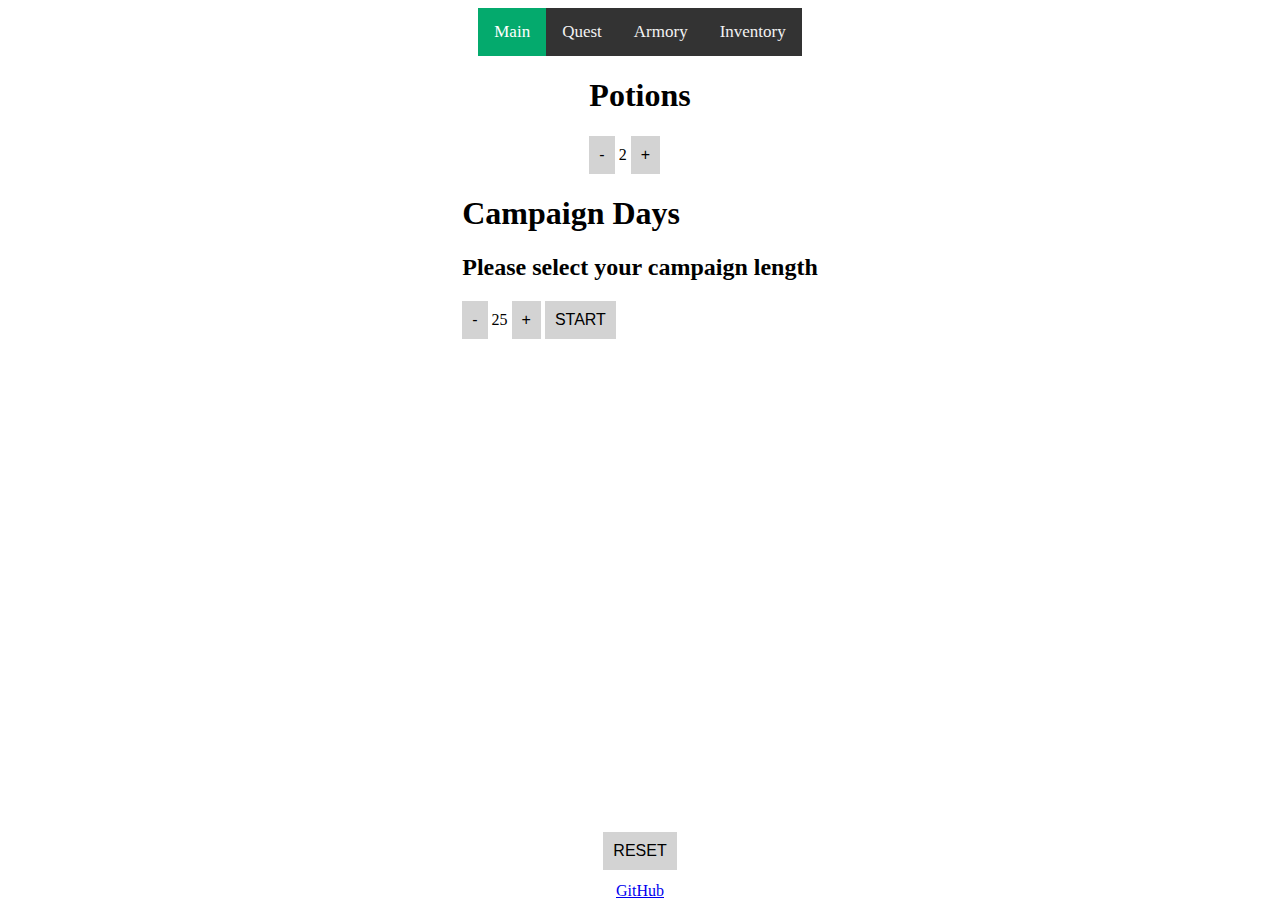
==== index.html @ e3de9ffc "initial prototype push" ====
<!DOCTYPE html>
<html lang="en-US" dir="ltr">
	<head>
		<meta charset="UTF-8">
		<title>MHWBG Companion</title>
		<link rel="canonical" href="https://redbo0n.github.io/mhwbg-comp/">
		<link rel="stylesheet" href="./css/mhwbg.css">
		<link rel="manifest" href="./manifest.json">
	</head>
	<body>
		<div class="topnav">
			<a class="active" href="./index.html">Main</a>
			<a href="./html/quest.html">Quest</a>
			<a href="./html/armory.html">Armory</a>
			<a href="./html/inventory.html">Inventory</a>
		</div>
		<div>
			<h1>Potions</h1>
			<button type="button" onclick="sub_one('potions')">-</button>
			<span name="potions" id="potions">2</span>
			<button type="button" onclick="add_one('potions', 3)">+</button>
		</div>
		<div>
			<h1>Campaign Days</h1>
			<div id="day-selector">
				<h2>Please select your campaign length</h2>
				<button type="button" onclick="sub_one('days')">-</button>
				<span name="days" id="days">25</span>
				<button type="button" onclick="add_one('days')">+</button>
				<button type="button" onclick="start_campaign()">START</button>
			</div>
			<div id="selected-days" style="display:none">
				<h2>You have <span name="days" id=days>25</span> left</h2>
			</div>
		</div>
		<button class="reset" type="button" onclick="reset_data()">RESET</button>
	</body>
	<footer>
		<a href="https://github.com/reDBo0n/mhwbg-comp" target="_blank" rel="noopener noreferrer">GitHub</a>
	</footer>
	<script src="./js/common.js"></script>
	<script src="./js/main.js"></script>
	<script>
		if(navigator.serviceWorker) {
			navigator.serviceWorker.register("/mhwbg-comp/sw.js", {scope: "/mhwbg-comp"});
		}
	</script>
</html>
---- css/mhwbg.css ----
body {
	display:			grid;
	place-items:		center;
}

button {
	background-color:	lightgray;
	border:				none;
	padding:			10px 10px;
	text-align:			center;
	text-decoration:	none;
	display:			inline-block;
	font-size:			16px;
	align-items:		center;
}

.topnav {
	background-color:	#333;
	overflow:			hidden;
}

.topnav a {
	float:				left;
	color:				#f2f2f2;
	text-align:			center;
	padding:			14px 16px;
	text-decoration:	none;
	font-size:			17px;
}

.topnav a:hover {
	background-color:	#ddd;
	color:				black;
}

.topnav a.active {
	background-color:	#04aa6d;
	color:				white;
}

footer {
	position:			absolute;
	bottom:				0;
}

button.reset {
	position:			absolute;
	bottom:				30px;
}

.list {
	display:			flex;
	flex-direction:		row;
	flex-wrap:			wrap;
	align-items:		center;
	justify-content:	center;
}

.list label {
	flex-basis:			33.333333%;
}
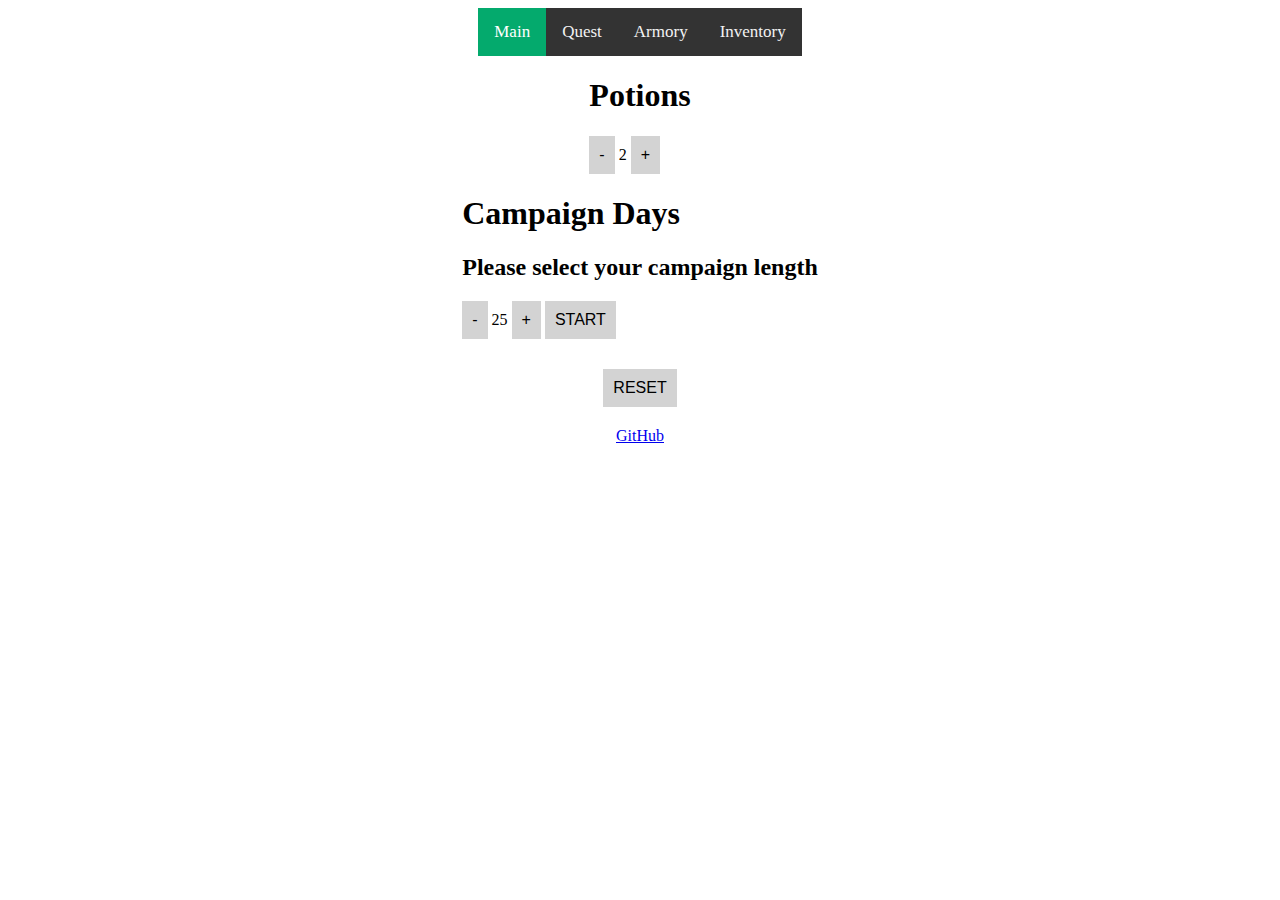
==== commit e053c400: "added rest of the Armory items" ====
--- a/index.html
+++ b/index.html
@@ -2,6 +2,7 @@
 <html lang="en-US" dir="ltr">
 	<head>
 		<meta charset="UTF-8">
+		<meta name="viewport" content="width=device-width, initiali-scale=1.0, maximum-scale=1.0, user-scalable=0">
 		<title>MHWBG Companion</title>
 		<link rel="canonical" href="https://redbo0n.github.io/mhwbg-comp/">
 		<link rel="stylesheet" href="./css/mhwbg.css">
@@ -42,7 +43,7 @@
 	<script src="./js/main.js"></script>
 	<script>
 		if(navigator.serviceWorker) {
-			navigator.serviceWorker.register("/mhwbg-comp/sw.js", {scope: "/mhwbg-comp"});
+			navigator.serviceWorker.register("/mhwbg-comp/sw.js", {scope: "/mhwbg-comp/"});
 		}
 	</script>
 </html>--- a/css/mhwbg.css
+++ b/css/mhwbg.css
@@ -39,21 +39,20 @@
 }
 
 footer {
-	position:			absolute;
-	bottom:				0;
+	margin-top:			20px;
 }
 
 button.reset {
-	position:			absolute;
-	bottom:				30px;
+	margin-top:			30px;
 }
 
 .list {
-	display:			flex;
+	display:			inline-flex;
 	flex-direction:		row;
 	flex-wrap:			wrap;
 	align-items:		center;
 	justify-content:	center;
+	row-gap:			20px;
 }
 
 .list label {
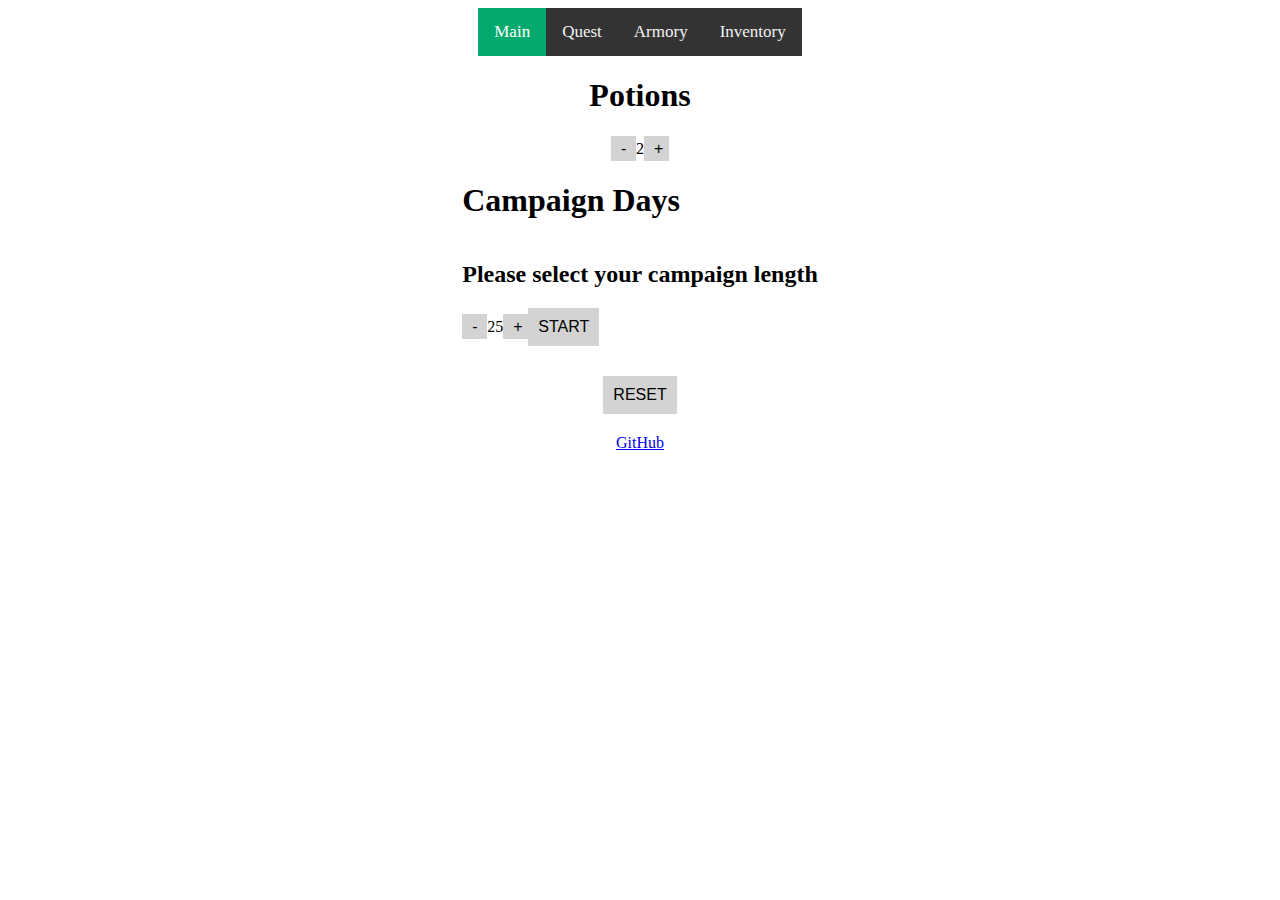
==== commit d2441162: "smaller touches" ====
--- a/index.html
+++ b/index.html
@@ -17,17 +17,19 @@
 		</div>
 		<div>
 			<h1>Potions</h1>
-			<button type="button" onclick="sub_one('potions')">-</button>
-			<span name="potions" id="potions">2</span>
-			<button type="button" onclick="add_one('potions', 3)">+</button>
+			<div>
+				<button class="calc" type="button" onclick="sub_one('potions')">-</button>
+				<span name="potions" id="potions">2</span>
+				<button class="calc" type="button" onclick="add_one('potions', 3)">+</button>
+			</div>
 		</div>
 		<div>
 			<h1>Campaign Days</h1>
 			<div id="day-selector">
 				<h2>Please select your campaign length</h2>
-				<button type="button" onclick="sub_one('days')">-</button>
+				<button class="calc" type="button" onclick="sub_one('days')">-</button>
 				<span name="days" id="days">25</span>
-				<button type="button" onclick="add_one('days')">+</button>
+				<button class="calc" type="button" onclick="add_one('days')">+</button>
 				<button type="button" onclick="start_campaign()">START</button>
 			</div>
 			<div id="selected-days" style="display:none">
--- a/css/mhwbg.css
+++ b/css/mhwbg.css
@@ -53,8 +53,37 @@
 	align-items:		center;
 	justify-content:	center;
 	row-gap:			20px;
+	width:				360px;
 }
 
 .list label {
 	flex-basis:			33.333333%;
+}
+
+button.tab {
+	margin:				15px;
+	width: 				360px;
+	color:				rgb(200, 200, 200);
+	background-color:	black;
+}
+
+button.tab:hover {
+	color:				whitesmoke;
+	background-color: 	seagreen;
+}
+
+button.calc {
+	width:				25px;
+	height:				25px;
+	line-height: 		5px;
+}
+
+div {
+	display: 			table;
+	margin: 			0 auto;
+}
+
+label {
+	display: 			table;
+	margin:				0 auto;
 }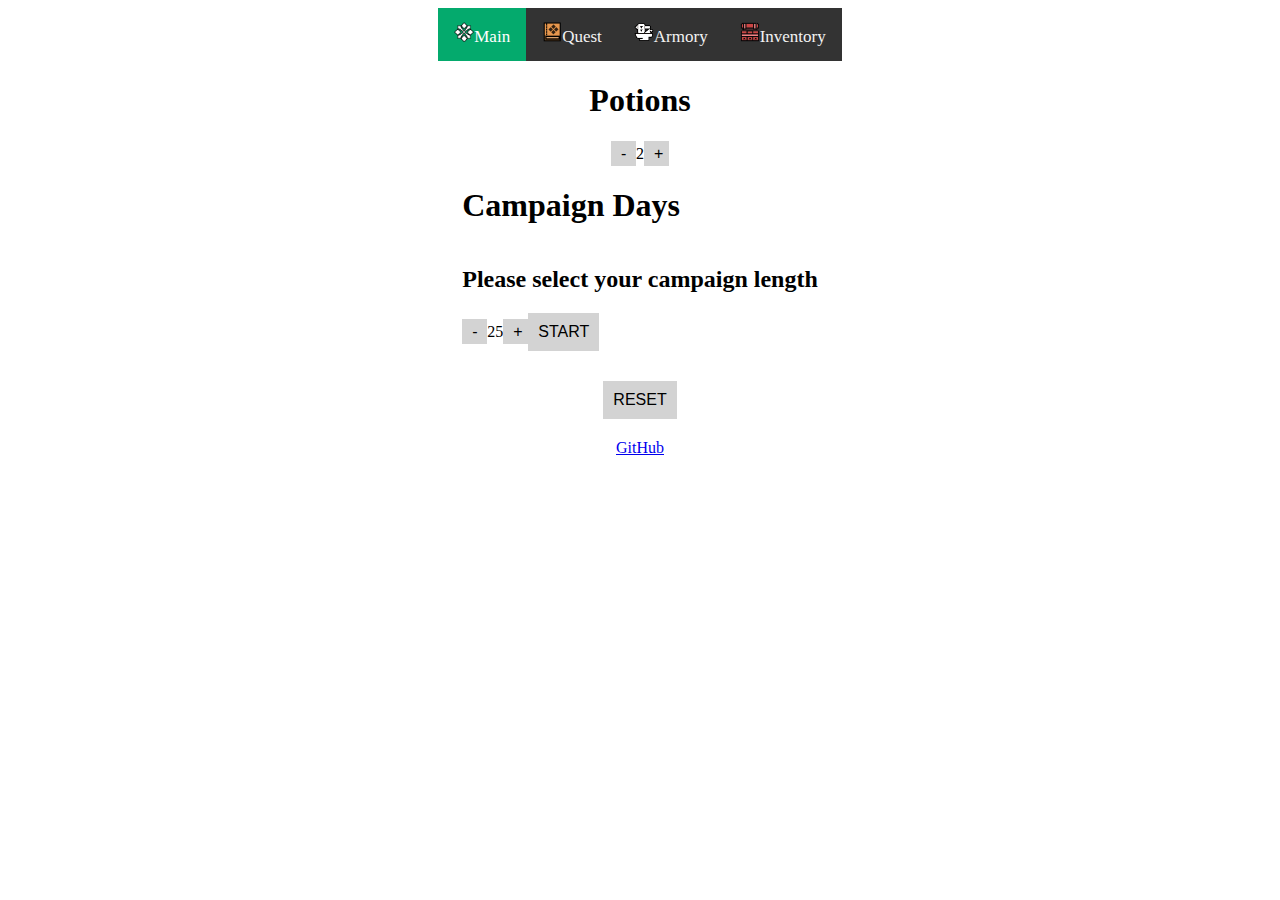
==== commit 8b783aa2: "some additional icons" ====
--- a/index.html
+++ b/index.html
@@ -2,7 +2,7 @@
 <html lang="en-US" dir="ltr">
 	<head>
 		<meta charset="UTF-8">
-		<meta name="viewport" content="width=device-width, initiali-scale=1.0, maximum-scale=1.0, user-scalable=0">
+		<meta name="viewport" content="width=device-width, initial-scale=1.0, maximum-scale=1.0, user-scalable=0">
 		<title>MHWBG Companion</title>
 		<link rel="canonical" href="https://redbo0n.github.io/mhwbg-comp/">
 		<link rel="stylesheet" href="./css/mhwbg.css">
@@ -10,10 +10,10 @@
 	</head>
 	<body>
 		<div class="topnav">
-			<a class="active" href="./index.html">Main</a>
-			<a href="./html/quest.html">Quest</a>
-			<a href="./html/armory.html">Armory</a>
-			<a href="./html/inventory.html">Inventory</a>
+			<a class="active" href="./index.html"><img src="./data/icons/main.png" width="20" height="20">Main</a>
+			<a href="./html/quest.html"><img src="./data/icons/quest.png" width="20" height="20">Quest</a>
+			<a href="./html/armory.html"><img src="./data/icons/forge.png" width="20" height="20">Armory</a>
+			<a href="./html/inventory.html"><img src="./data/icons/inventory.png" width="20" height="20">Inventory</a>
 		</div>
 		<div>
 			<h1>Potions</h1>
@@ -43,9 +43,4 @@
 	</footer>
 	<script src="./js/common.js"></script>
 	<script src="./js/main.js"></script>
-	<script>
-		if(navigator.serviceWorker) {
-			navigator.serviceWorker.register("/mhwbg-comp/sw.js", {scope: "/mhwbg-comp/"});
-		}
-	</script>
 </html>--- a/css/mhwbg.css
+++ b/css/mhwbg.css
@@ -53,7 +53,7 @@
 	align-items:		center;
 	justify-content:	center;
 	row-gap:			20px;
-	width:				360px;
+	width:				440px;
 }
 
 .list label {
@@ -62,7 +62,7 @@
 
 button.tab {
 	margin:				15px;
-	width: 				360px;
+	width: 				440px;
 	color:				rgb(200, 200, 200);
 	background-color:	black;
 }
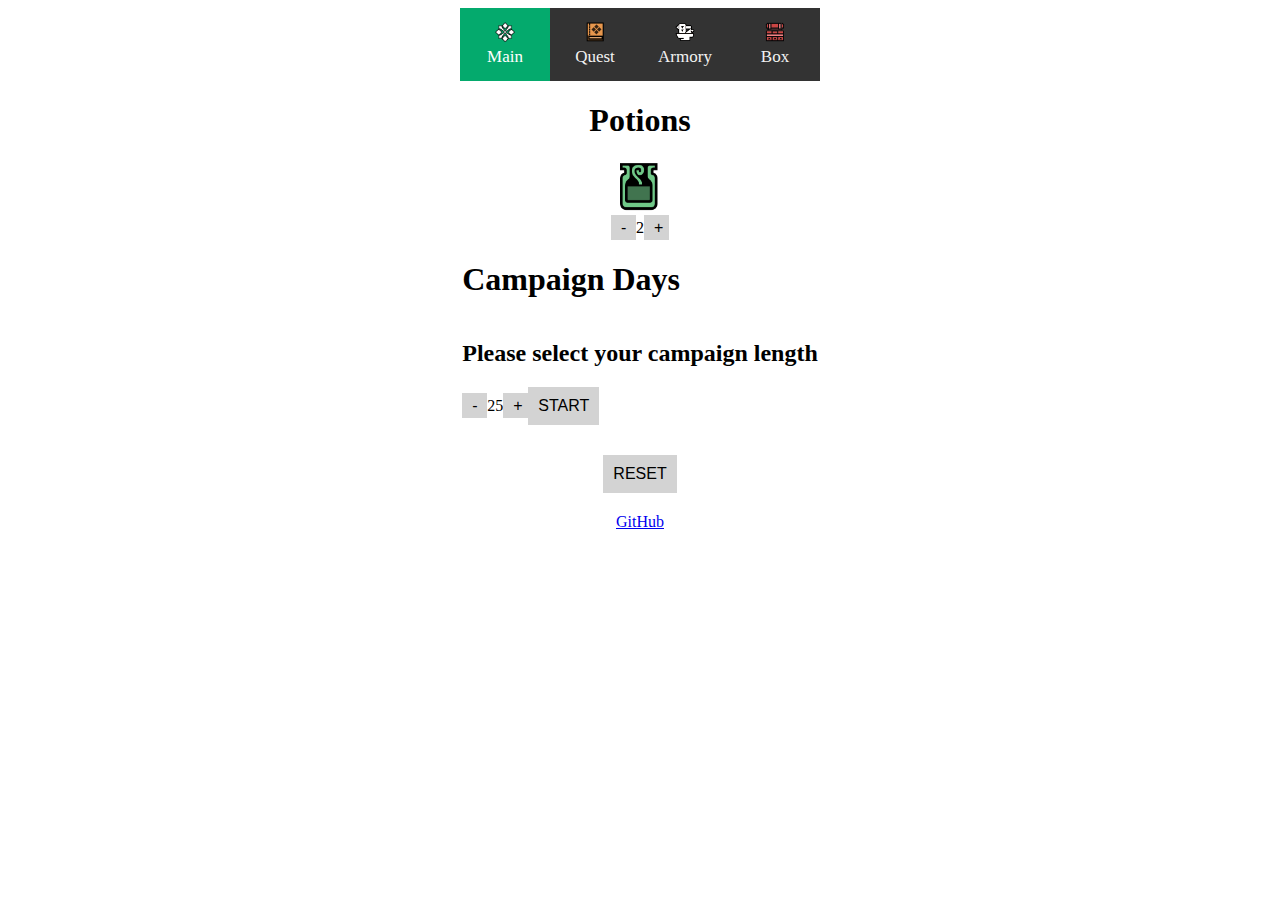
==== commit 033079bb: "icons restructuring" ====
--- a/index.html
+++ b/index.html
@@ -10,16 +10,19 @@
 	</head>
 	<body>
 		<div class="topnav">
-			<a class="active" href="./index.html"><img src="./data/icons/main.png" width="20" height="20">Main</a>
-			<a href="./html/quest.html"><img src="./data/icons/quest.png" width="20" height="20">Quest</a>
-			<a href="./html/armory.html"><img src="./data/icons/forge.png" width="20" height="20">Armory</a>
-			<a href="./html/inventory.html"><img src="./data/icons/inventory.png" width="20" height="20">Inventory</a>
+			<a class="active" href="./index.html"><img src="./data/icons/main.png" width="20" height="20"><span>Main</span></a>
+			<a href="./html/quest.html"><img src="./data/icons/quest.png" width="20" height="20"><span>Quest</span></a>
+			<a href="./html/armory.html"><img src="./data/icons/forge.png" width="20" height="20"><span>Armory</span></a>
+			<a href="./html/inventory.html"><img src="./data/icons/inventory.png" width="20" height="20"><span>Box</span></a>
 		</div>
 		<div>
 			<h1>Potions</h1>
 			<div>
+				<img src="./data/icons/potion.png" width="50" height="50">
+			</div>
+			<div>
 				<button class="calc" type="button" onclick="sub_one('potions')">-</button>
-				<span name="potions" id="potions">2</span>
+				<span class="potions" name="potions" id="potions">2</span>
 				<button class="calc" type="button" onclick="add_one('potions', 3)">+</button>
 			</div>
 		</div>
--- a/css/mhwbg.css
+++ b/css/mhwbg.css
@@ -26,6 +26,7 @@
 	padding:			14px 16px;
 	text-decoration:	none;
 	font-size:			17px;
+	width:				58px;
 }
 
 .topnav a:hover {
@@ -36,6 +37,11 @@
 .topnav a.active {
 	background-color:	#04aa6d;
 	color:				white;
+}
+
+.topnav span::before {
+	content: 			"\a";
+	white-space:		pre;
 }
 
 footer {
@@ -53,7 +59,7 @@
 	align-items:		center;
 	justify-content:	center;
 	row-gap:			20px;
-	width:				440px;
+	width:				360px;
 }
 
 .list label {
@@ -61,8 +67,9 @@
 }
 
 button.tab {
-	margin:				15px;
-	width: 				440px;
+	margin-top:			15px;
+	margin-bottom: 		15px;
+	width: 				360px;
 	color:				rgb(200, 200, 200);
 	background-color:	black;
 }
@@ -86,4 +93,12 @@
 label {
 	display: 			table;
 	margin:				0 auto;
+}
+
+label {
+	text-align: 		center;
+}
+
+div.calc {
+	text-align: 		initial;
 }